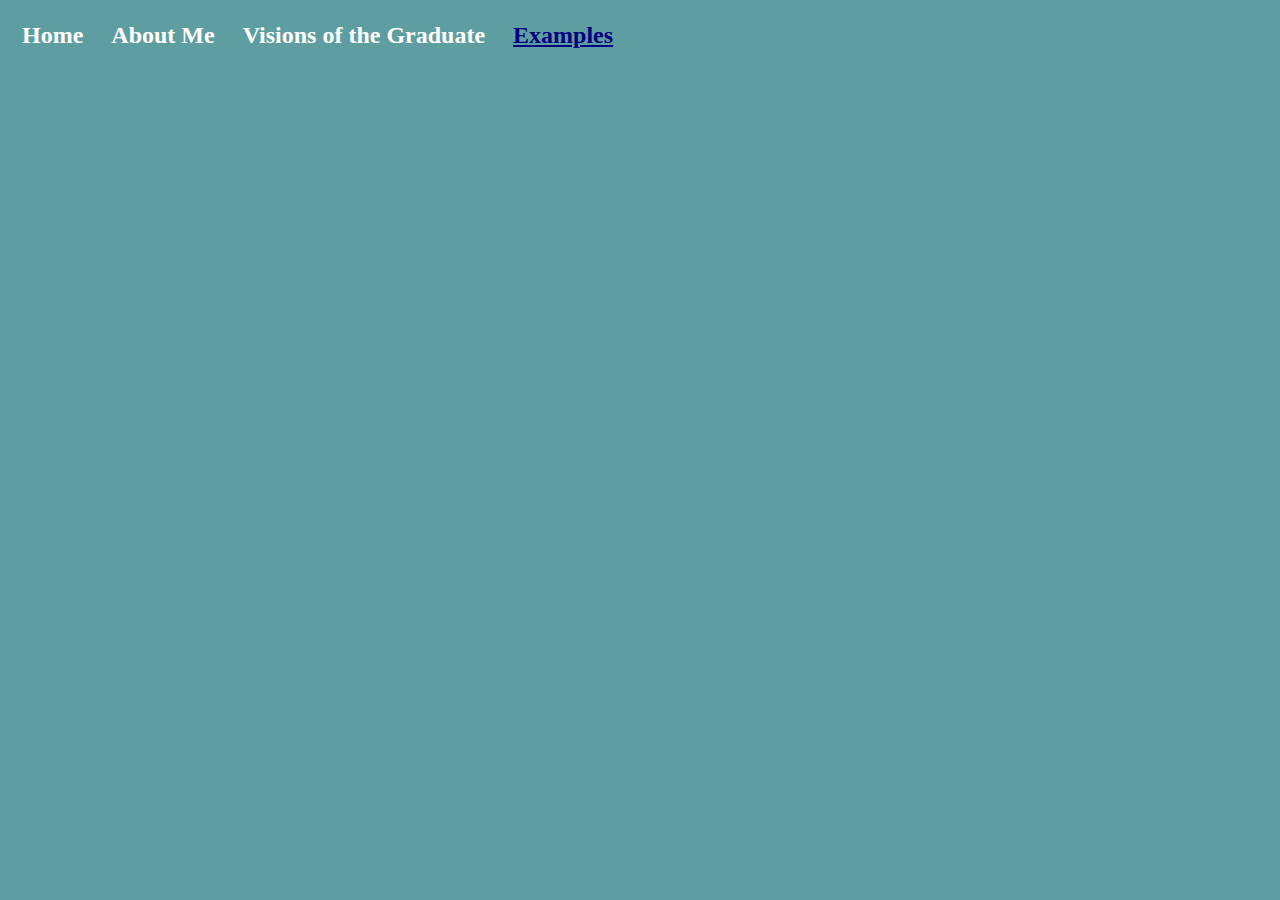
==== examples.html @ 56798936 "Added navbar and basic colors" ====
<!DOCTYPE html>
<html>
	<head>
		<title>Examples</title>
		<link rel="stylesheet" href="style.css" />
	</head>
	<body>
		<ul>
			<li><a href="index.html">Home</a></li>
			<li><a href="about.html">About Me</a></li>
			<li><a href="vog.html">Visions of the Graduate</a></li>
			<li><a href="examples.html" class="active">Examples</a></li>
		</ul>
	</body>
</html>
---- style.css ----
html {
	background-color: cadetblue;
}

ul {
	list-style-type: none;
	margin: 0;
	padding: 0;
	overflow: hidden;
}

li {
	float: left;
}

li a {
	display: block;
	color: white;
	text-align: center;
	padding: 14px;
	text-decoration: none;
	font-weight: bold;
	font-size: 24px;
}

li a:hover {
	color: navy;
}

.active {
	color: navy;
	text-decoration: underline;
	text-decoration-color: navy;
}
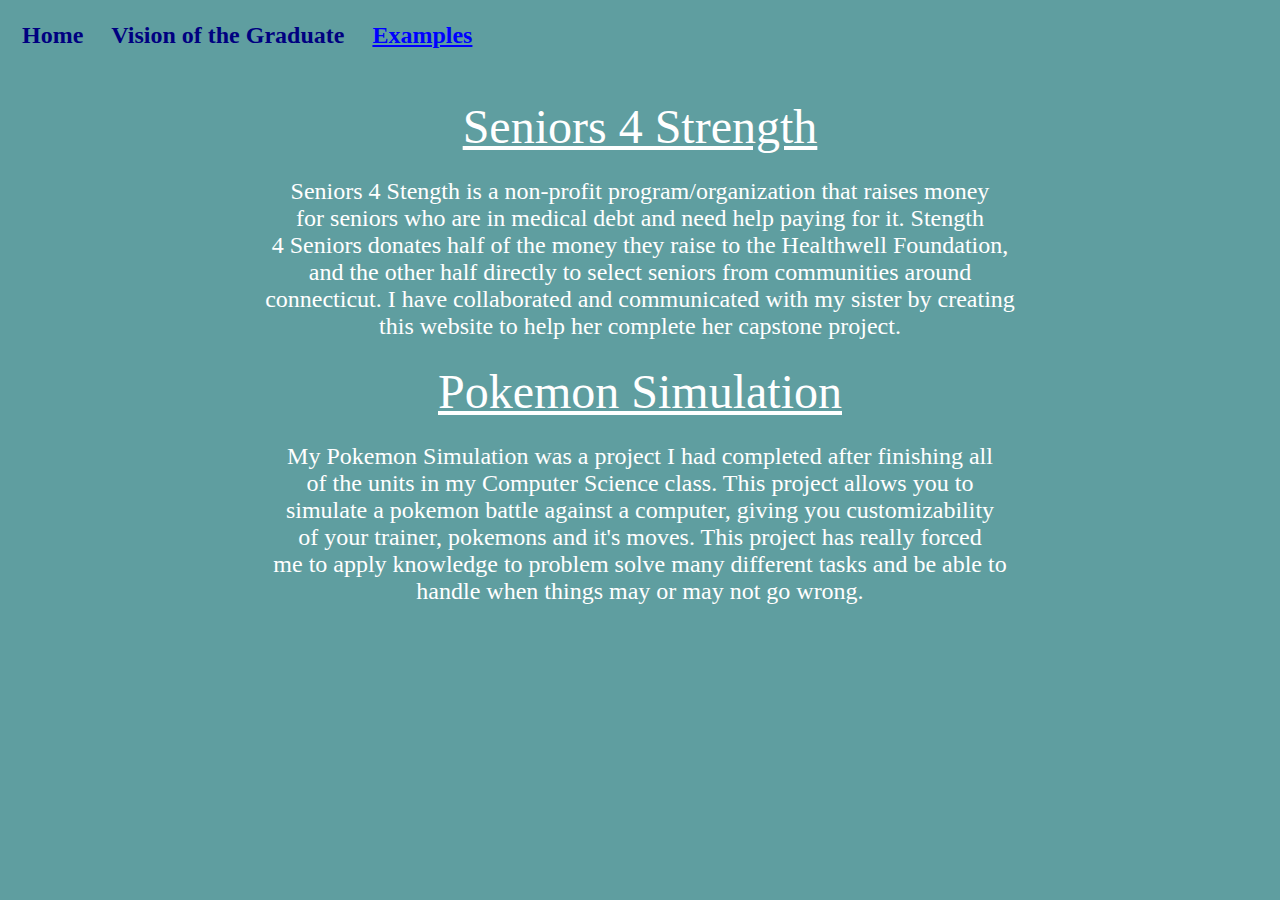
==== commit a7f6a154: "Quick Finish" ====
--- a/examples.html
+++ b/examples.html
@@ -7,9 +7,28 @@
 	<body>
 		<ul>
 			<li><a href="index.html">Home</a></li>
-			<li><a href="about.html">About Me</a></li>
-			<li><a href="vog.html">Visions of the Graduate</a></li>
+			<li><a href="vog.html">Vision of the Graduate</a></li>
 			<li><a href="examples.html" class="active">Examples</a></li>
 		</ul>
+		<br />
+		<br />
+		<center><a href="http://seniors4strength.org">Seniors 4 Strength</a></center>
+		<p>
+			Seniors 4 Stength is a non-profit program/organization that raises money<br />
+			for seniors who are in medical debt and need help paying for it. Stength<br />
+			4 Seniors donates half of the money they raise to the Healthwell Foundation,<br />
+			and the other half directly to select seniors from communities around<br />
+			connecticut. I have collaborated and communicated with my sister by creating<br />
+			this website to help her complete her capstone project.
+		</p>
+		<center><a href="https://codehs.com/student/2861728/section/455125/assignment/91238121">Pokemon Simulation</a></center>
+		<p>
+			My Pokemon Simulation was a project I had completed after finishing all<br />
+			of the units in my Computer Science class. This project allows you to<br />
+			simulate a pokemon battle against a computer, giving you customizability<br />
+			of your trainer, pokemons and it's moves. This project has really forced<br />
+			me to apply knowledge to problem solve many different tasks and be able to<br />
+			handle when things may or may not go wrong.
+		</p>
 	</body>
 </html>
--- a/style.css
+++ b/style.css
@@ -15,7 +15,7 @@
 
 li a {
 	display: block;
-	color: white;
+	color: navy;
 	text-align: center;
 	padding: 14px;
 	text-decoration: none;
@@ -24,11 +24,33 @@
 }
 
 li a:hover {
-	color: navy;
+	color: blue;
 }
 
 .active {
-	color: navy;
+	color: blue;
 	text-decoration: underline;
-	text-decoration-color: navy;
+	text-decoration-color: blue;
 }
+
+h1 {
+	color: white;
+	text-align: center;
+	font-size: 48px;
+}
+
+p {
+	color: white;
+	text-align: center;
+	font-size: 24px;
+}
+
+a {
+	color: white;
+	text-align: center;
+	font-size: 48px;
+}
+
+a:hover {
+	color: lightgray;
+}
